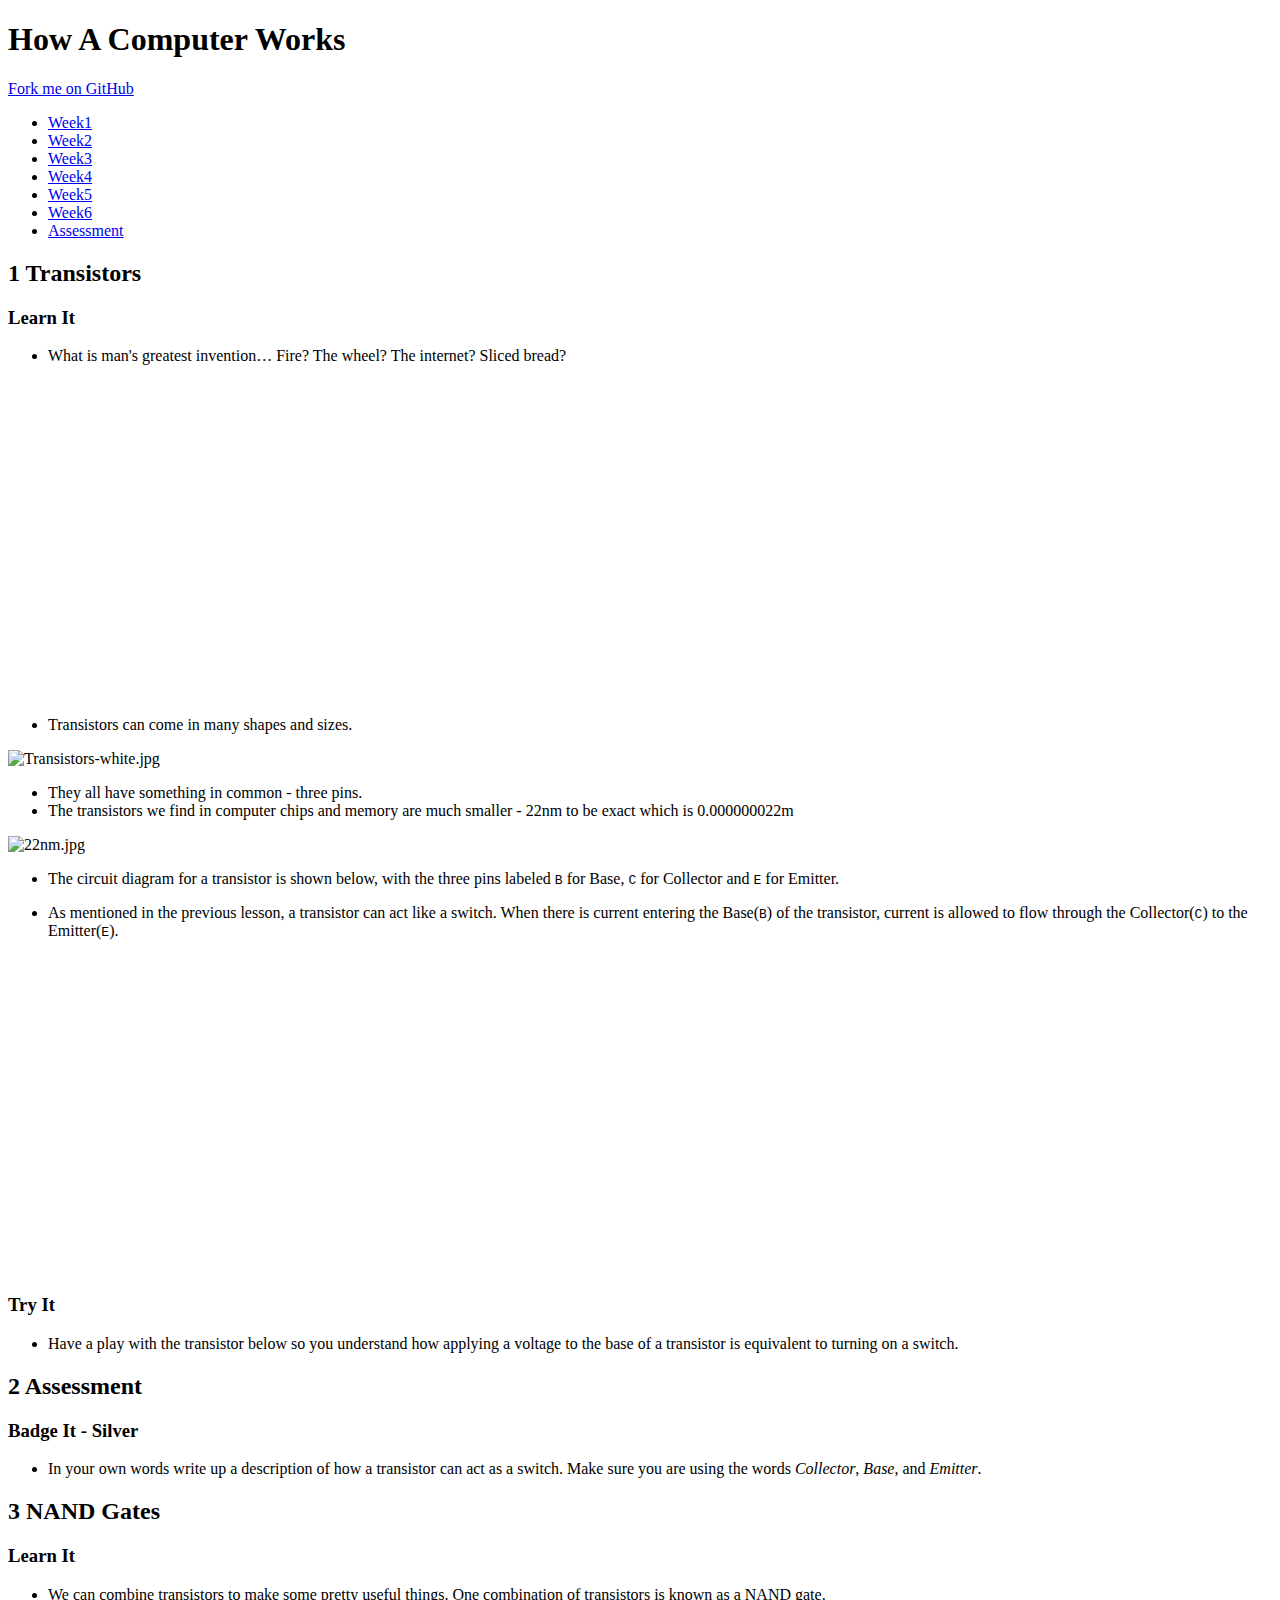
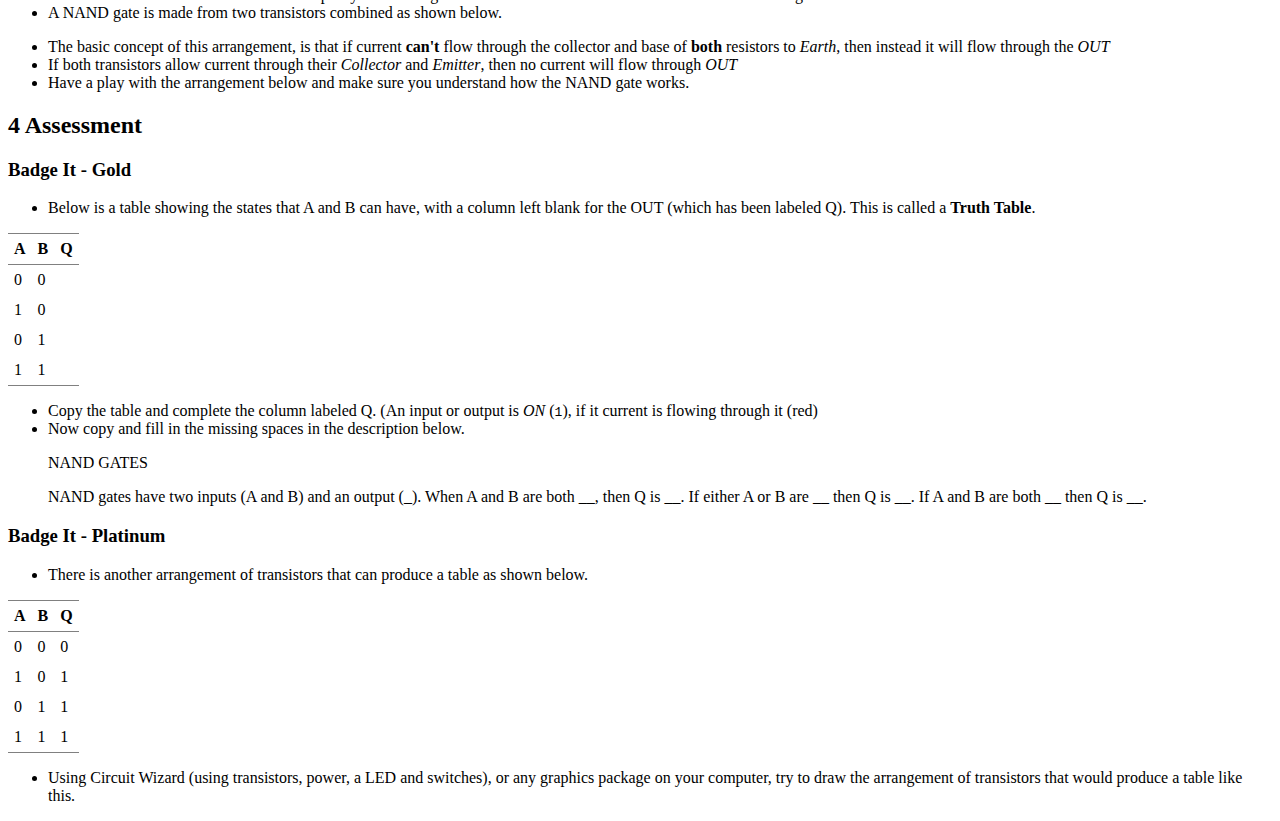
==== pages/2_Lesson.html @ 4646beb1 "update week 2" ====
<?xml version="1.0" encoding="utf-8"?>
<!DOCTYPE html PUBLIC "-//W3C//DTD XHTML 1.0 Strict//EN"
"http://www.w3.org/TR/xhtml1/DTD/xhtml1-strict.dtd">
<html xmlns="http://www.w3.org/1999/xhtml" lang="en" xml:lang="en">
<head>
<title>How A Computer Works</title>
<meta  http-equiv="Content-Type" content="text/html;charset=utf-8" />
<meta  name="generator" content="Org-mode" />
<link rel="stylesheet" type="text/css" href="css/styles.css"/>
<link href='http://fonts.googleapis.com/css?family=Ubuntu+Mono|Ubuntu' rel='stylesheet' type='text/css'>
<script src="http://ajax.googleapis.com/ajax/libs/jquery/1.9.1/jquery.min.js" type="text/javascript"></script>
<script src="js/navbar.js" type="text/javascript"></script>
<script type="text/javascript">
/*
@licstart  The following is the entire license notice for the
JavaScript code in this tag.

Copyright (C) 2012-2013 Free Software Foundation, Inc.

The JavaScript code in this tag is free software: you can
redistribute it and/or modify it under the terms of the GNU
General Public License (GNU GPL) as published by the Free Software
Foundation, either version 3 of the License, or (at your option)
any later version.  The code is distributed WITHOUT ANY WARRANTY;
without even the implied warranty of MERCHANTABILITY or FITNESS
FOR A PARTICULAR PURPOSE.  See the GNU GPL for more details.

As additional permission under GNU GPL version 3 section 7, you
may distribute non-source (e.g., minimized or compacted) forms of
that code without the copy of the GNU GPL normally required by
section 4, provided you include this license notice and a URL
through which recipients can access the Corresponding Source.


@licend  The above is the entire license notice
for the JavaScript code in this tag.
*/
<!--/*--><![CDATA[/*><!--*/
 function CodeHighlightOn(elem, id)
 {
   var target = document.getElementById(id);
   if(null != target) {
     elem.cacheClassElem = elem.className;
     elem.cacheClassTarget = target.className;
     target.className = "code-highlighted";
     elem.className   = "code-highlighted";
   }
 }
 function CodeHighlightOff(elem, id)
 {
   var target = document.getElementById(id);
   if(elem.cacheClassElem)
     elem.className = elem.cacheClassElem;
   if(elem.cacheClassTarget)
     target.className = elem.cacheClassTarget;
 }
/*]]>*///-->
</script>
</head>
<body>
<div id="content">
<h1 class="title">How A Computer Works</h1>
  <div class="github-fork-ribbon-wrapper left">
    <div class="github-fork-ribbon">
      <a href="https://github.com/MarcScott/8-CS-Computers">Fork me on GitHub</a>
    </div>
  </div>
<div id="stickyribbon">
    <ul>
      <li><a href="1_Lesson.html">Week1</a></li>
      <li><a href="2_Lesson.html">Week2</a></li>
      <li><a href="3_Lesson.html">Week3</a></li>
      <li><a href="4_Lesson.html">Week4</a></li>
      <li><a href="5_Lesson.html">Week5</a></li>
      <li><a href="6_Lesson.html">Week6</a></li>

      <li><a href="assessment.html">Assessment</a></li>

    </ul>
  </div>
<div id="outline-container-sec-1" class="outline-2 activity">
<h2 id="sec-1"><span class="section-number-2">1</span> Transistors</h2>
<div class="outline-text-2" id="text-1">
</div>
<div id="outline-container-sec-1-1" class="outline-3 learn">
<h3 id="sec-1-1">Learn It</h3>
<div class="outline-text-3" id="text-1-1">
<ul class="org-ul">
<li>What is man's greatest invention&#x2026; Fire? The wheel? The internet? Sliced bread?
</li>
</ul>
<iframe width="560" height="315" src="https://www.youtube.com/embed/OwS9aTE2Go4" frameborder="0" allowfullscreen></iframe>

<ul class="org-ul">
<li>Transistors can come in many shapes and sizes.
</li>
</ul>

<div class="figure">
<p><img src="https://upload.wikimedia.org/wikipedia/commons/0/0e/Transistors-white.jpg" alt="Transistors-white.jpg" />
</p>
</div>
<ul class="org-ul">
<li>They all have something in common - three pins.
</li>
<li>The transistors we find in computer chips and memory are much smaller - 22nm to be exact which is 0.000000022m
</li>
</ul>

<div class="figure">
<p><img src="img/22nm.jpg" alt="22nm.jpg" />
</p>
</div>
<ul class="org-ul">
<li>The circuit diagram for a transistor is shown below, with the three pins labeled <code>B</code> for Base, <code>C</code> for Collector and <code>E</code> for Emitter.
</li>
</ul>
<object data="js/transistor.html" width='200px' height='200px'></object>
<ul class="org-ul">
<li>As mentioned in the previous lesson, a transistor can act like a switch. When there is current entering the Base(<code>B</code>) of the transistor, current is allowed to flow through the Collector(<code>C</code>) to the Emitter(<code>E</code>).
</li>
</ul>
<iframe width="560" height="315" src="https://www.youtube.com/embed/IcrBqCFLHIY" frameborder="0" allowfullscreen></iframe>
</div>
</div>
<div id="outline-container-sec-1-2" class="outline-3 try">
<h3 id="sec-1-2">Try It</h3>
<div class="outline-text-3" id="text-1-2">
<ul class="org-ul">
<li>Have a play with the transistor below so you understand how applying a voltage to the base of a transistor is equivalent to turning on a switch.
</li>
</ul>
<object data="js/transistor2.html" width='200px' height='200px'></object>
</div>
</div>
</div>
<div id="outline-container-sec-2" class="outline-2 activity">
<h2 id="sec-2"><span class="section-number-2">2</span> Assessment</h2>
<div class="outline-text-2" id="text-2">
</div>
<div id="outline-container-sec-2-1" class="outline-3 badge">
<h3 id="sec-2-1">Badge It - Silver</h3>
<div class="outline-text-3" id="text-2-1">
<ul class="org-ul">
<li>In your own words write up a description of how a transistor can act as a switch. Make sure you are using the words <i>Collector</i>, <i>Base</i>, and <i>Emitter</i>.
</li>
</ul>
</div>
</div>
</div>

<div id="outline-container-sec-3" class="outline-2 activity">
<h2 id="sec-3"><span class="section-number-2">3</span> NAND Gates</h2>
<div class="outline-text-2" id="text-3">
</div>
<div id="outline-container-sec-3-1" class="outline-3 learn">
<h3 id="sec-3-1">Learn It</h3>
<div class="outline-text-3" id="text-3-1">
<ul class="org-ul">
<li>We can combine transistors to make some pretty useful things. One combination of transistors is known as a NAND gate.
</li>
<li>A NAND gate is made from two transistors combined as shown below.
</li>
</ul>
<object data="js/TranNANDstatic.html" width='300px' height='320px'></object>
<ul class="org-ul">
<li>The basic concept of this arrangement, is that if current <b>can't</b> flow through the collector and base of <b>both</b> resistors to <i>Earth</i>, then instead it will flow through the <i>OUT</i>
</li>
<li>If both transistors allow current through their <i>Collector</i> and <i>Emitter</i>, then no current will flow through <i>OUT</i>
</li>
<li>Have a play with the arrangement below and make sure you understand how the NAND gate works.
</li>
</ul>
<object data="js/TranNAND.html" width='300px' height='320px'></object>
</div>
</div>
</div>
<div id="outline-container-sec-4" class="outline-2 activity">
<h2 id="sec-4"><span class="section-number-2">4</span> Assessment</h2>
<div class="outline-text-2" id="text-4">
</div>
<div id="outline-container-sec-4-1" class="outline-3 badge">
<h3 id="sec-4-1">Badge It - Gold</h3>
<div class="outline-text-3" id="text-4-1">
<ul class="org-ul">
<li>Below is a table showing the states that A and B can have, with a column left blank for the OUT (which has been labeled Q). This is called a <b>Truth Table</b>.
</li>
</ul>
<table border="2" cellspacing="0" cellpadding="6" rules="groups" frame="hsides">


<colgroup>
<col  class="right" />

<col  class="right" />

<col  class="left" />
</colgroup>
<thead>
<tr>
<th scope="col" class="right">A</th>
<th scope="col" class="right">B</th>
<th scope="col" class="left">Q</th>
</tr>
</thead>
<tbody>
<tr>
<td class="right">0</td>
<td class="right">0</td>
<td class="left">&#xa0;</td>
</tr>

<tr>
<td class="right">1</td>
<td class="right">0</td>
<td class="left">&#xa0;</td>
</tr>

<tr>
<td class="right">0</td>
<td class="right">1</td>
<td class="left">&#xa0;</td>
</tr>

<tr>
<td class="right">1</td>
<td class="right">1</td>
<td class="left">&#xa0;</td>
</tr>
</tbody>
</table>
<ul class="org-ul">
<li>Copy the table and complete the column labeled Q. (An input or output is <i>ON</i> (<code>1</code>), if it current is flowing through it (red)
</li>
<li>Now copy and fill in the missing spaces in the description below.
</li>
</ul>
<blockquote>
<p>
<span class="underline">NAND GATES</span>
</p>

<p>
NAND gates have two inputs (A and B) and an output (<span class="underline">_</span>). When A and B are both <span class="underline">__</span>, then Q is <span class="underline">__</span>. If either A or B are <span class="underline">__</span> then Q is <span class="underline">__</span>. If A and B are both <span class="underline">__</span> then Q is <span class="underline">__</span>.
</p>
</blockquote>
</div>
</div>
<div id="outline-container-sec-4-2" class="outline-3 badge">
<h3 id="sec-4-2">Badge It - Platinum</h3>
<div class="outline-text-3" id="text-4-2">
<ul class="org-ul">
<li>There is another arrangement of transistors that can produce a table as shown below.
</li>
</ul>
<table border="2" cellspacing="0" cellpadding="6" rules="groups" frame="hsides">


<colgroup>
<col  class="right" />

<col  class="right" />

<col  class="right" />
</colgroup>
<thead>
<tr>
<th scope="col" class="right">A</th>
<th scope="col" class="right">B</th>
<th scope="col" class="right">Q</th>
</tr>
</thead>
<tbody>
<tr>
<td class="right">0</td>
<td class="right">0</td>
<td class="right">0</td>
</tr>

<tr>
<td class="right">1</td>
<td class="right">0</td>
<td class="right">1</td>
</tr>

<tr>
<td class="right">0</td>
<td class="right">1</td>
<td class="right">1</td>
</tr>

<tr>
<td class="right">1</td>
<td class="right">1</td>
<td class="right">1</td>
</tr>
</tbody>
</table>
<ul class="org-ul">
<li>Using Circuit Wizard (using transistors, power, a LED and switches), or any graphics package on your computer, try to draw the arrangement of transistors that would produce a table like this.
</li>
</ul>
</div>
</div>
</div>
</div>
<div id="postamble" class="status">
<p class="validation"></p>
</div>
</body>
</html>
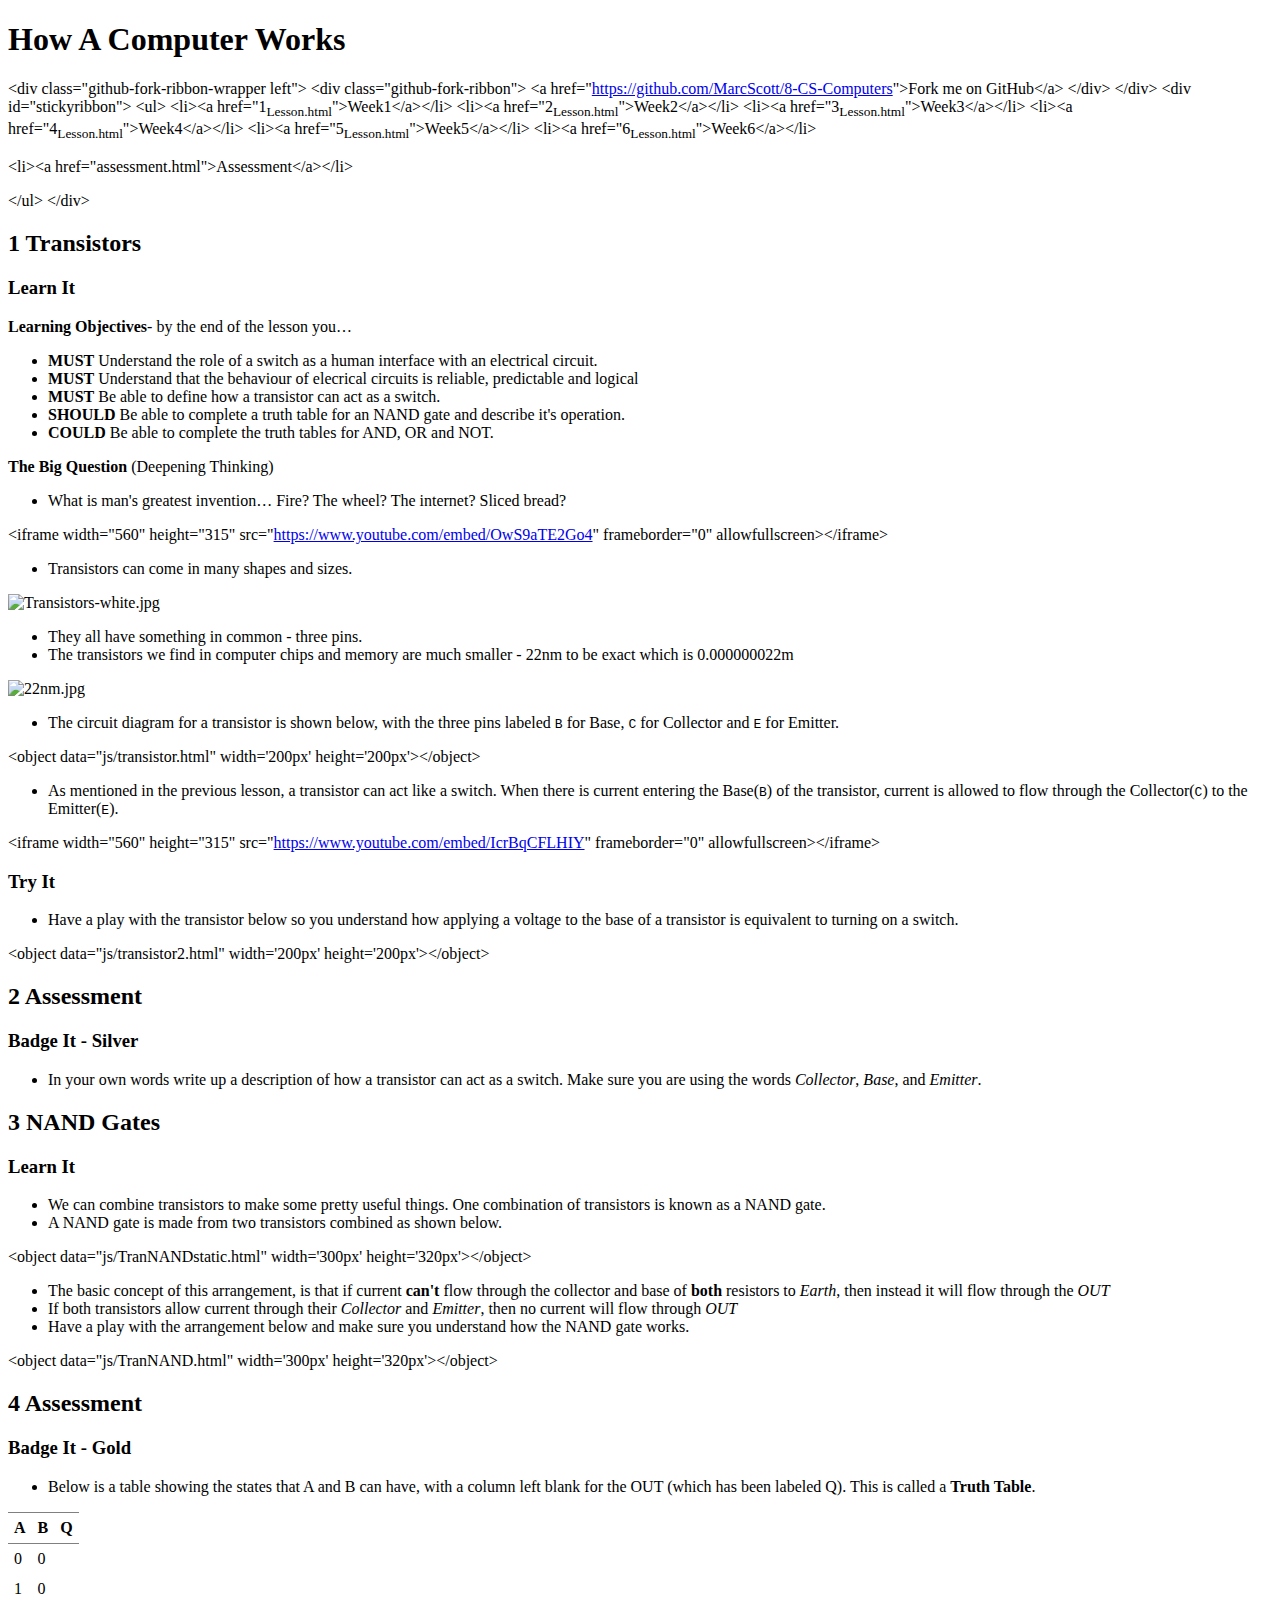
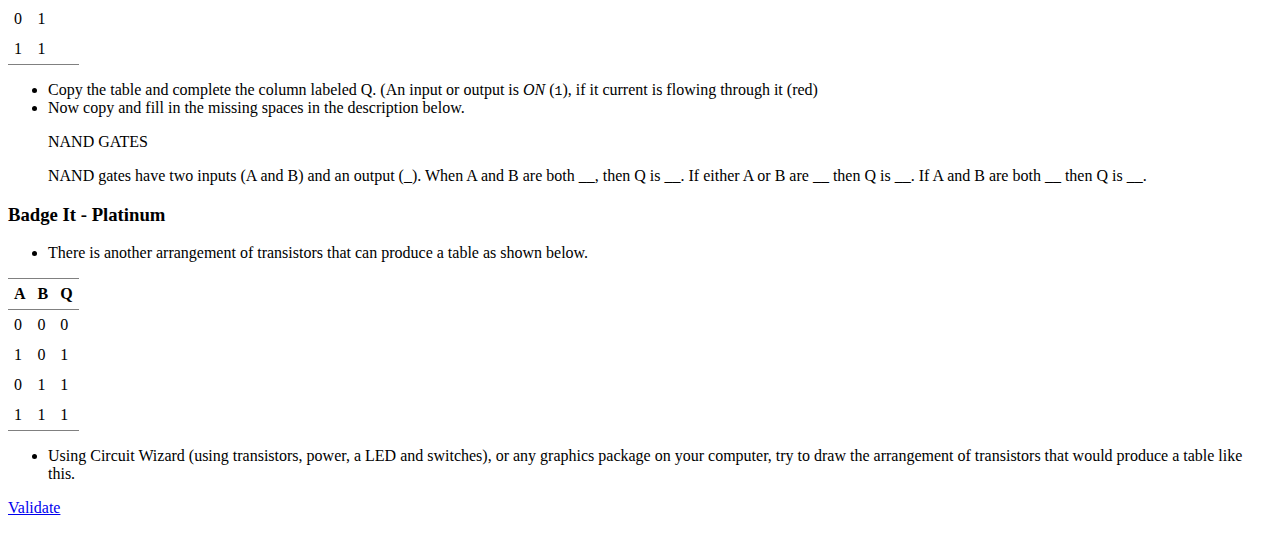
==== commit 4c3c16b1: "LO added for lesson 2 & 3" ====
--- a/pages/2_Lesson.html
+++ b/pages/2_Lesson.html
@@ -3,9 +3,10 @@
 "http://www.w3.org/TR/xhtml1/DTD/xhtml1-strict.dtd">
 <html xmlns="http://www.w3.org/1999/xhtml" lang="en" xml:lang="en">
 <head>
+<meta http-equiv="Content-Type" content="text/html;charset=utf-8" />
+<meta name="viewport" content="width=device-width, initial-scale=1" />
 <title>How A Computer Works</title>
-<meta  http-equiv="Content-Type" content="text/html;charset=utf-8" />
-<meta  name="generator" content="Org-mode" />
+<meta name="generator" content="Org mode" />
 <link rel="stylesheet" type="text/css" href="css/styles.css"/>
 <link href='http://fonts.googleapis.com/css?family=Ubuntu+Mono|Ubuntu' rel='stylesheet' type='text/css'>
 <script src="http://ajax.googleapis.com/ajax/libs/jquery/1.9.1/jquery.min.js" type="text/javascript"></script>
@@ -15,7 +16,7 @@
 @licstart  The following is the entire license notice for the
 JavaScript code in this tag.
 
-Copyright (C) 2012-2013 Free Software Foundation, Inc.
+Copyright (C) 2012-2018 Free Software Foundation, Inc.
 
 The JavaScript code in this tag is free software: you can
 redistribute it and/or modify it under the terms of the GNU
@@ -60,40 +61,66 @@
 <body>
 <div id="content">
 <h1 class="title">How A Computer Works</h1>
-  <div class="github-fork-ribbon-wrapper left">
-    <div class="github-fork-ribbon">
-      <a href="https://github.com/MarcScott/8-CS-Computers">Fork me on GitHub</a>
-    </div>
-  </div>
-<div id="stickyribbon">
-    <ul>
-      <li><a href="1_Lesson.html">Week1</a></li>
-      <li><a href="2_Lesson.html">Week2</a></li>
-      <li><a href="3_Lesson.html">Week3</a></li>
-      <li><a href="4_Lesson.html">Week4</a></li>
-      <li><a href="5_Lesson.html">Week5</a></li>
-      <li><a href="6_Lesson.html">Week6</a></li>
-
-      <li><a href="assessment.html">Assessment</a></li>
-
-    </ul>
-  </div>
-<div id="outline-container-sec-1" class="outline-2 activity">
-<h2 id="sec-1"><span class="section-number-2">1</span> Transistors</h2>
+<div class="HTML">
+<p>
+  &lt;div class="github-fork-ribbon-wrapper left"&gt;
+    &lt;div class="github-fork-ribbon"&gt;
+      &lt;a href="<a href="https://github.com/MarcScott/8-CS-Computers">https://github.com/MarcScott/8-CS-Computers</a>"&gt;Fork me on GitHub&lt;/a&gt;
+    &lt;/div&gt;
+  &lt;/div&gt;
+&lt;div id="stickyribbon"&gt;
+    &lt;ul&gt;
+      &lt;li&gt;&lt;a href="1<sub>Lesson.html</sub>"&gt;Week1&lt;/a&gt;&lt;/li&gt;
+      &lt;li&gt;&lt;a href="2<sub>Lesson.html</sub>"&gt;Week2&lt;/a&gt;&lt;/li&gt;
+      &lt;li&gt;&lt;a href="3<sub>Lesson.html</sub>"&gt;Week3&lt;/a&gt;&lt;/li&gt;
+      &lt;li&gt;&lt;a href="4<sub>Lesson.html</sub>"&gt;Week4&lt;/a&gt;&lt;/li&gt;
+      &lt;li&gt;&lt;a href="5<sub>Lesson.html</sub>"&gt;Week5&lt;/a&gt;&lt;/li&gt;
+      &lt;li&gt;&lt;a href="6<sub>Lesson.html</sub>"&gt;Week6&lt;/a&gt;&lt;/li&gt;
+</p>
+
+<p>
+&lt;li&gt;&lt;a href="assessment.html"&gt;Assessment&lt;/a&gt;&lt;/li&gt;
+</p>
+
+<p>
+  &lt;/ul&gt;
+&lt;/div&gt;
+</p>
+
+</div>
+<div id="outline-container-org986b370" class="outline-2 activity">
+<h2 id="org986b370"><span class="section-number-2">1</span> Transistors</h2>
 <div class="outline-text-2" id="text-1">
 </div>
-<div id="outline-container-sec-1-1" class="outline-3 learn">
-<h3 id="sec-1-1">Learn It</h3>
-<div class="outline-text-3" id="text-1-1">
-<ul class="org-ul">
-<li>What is man's greatest invention&#x2026; Fire? The wheel? The internet? Sliced bread?
-</li>
-</ul>
-<iframe width="560" height="315" src="https://www.youtube.com/embed/OwS9aTE2Go4" frameborder="0" allowfullscreen></iframe>
-
-<ul class="org-ul">
-<li>Transistors can come in many shapes and sizes.
-</li>
+<div id="outline-container-orge2205bd" class="outline-3 learn">
+<h3 id="orge2205bd">Learn It</h3>
+<div class="outline-text-3" id="text-orge2205bd">
+<p>
+<b>Learning Objectives</b>- by the end of the lesson you&#x2026;
+</p>
+<ul class="org-ul">
+<li><b>MUST</b> Understand the role of a switch as a human interface with an electrical circuit.</li>
+<li><b>MUST</b> Understand that the behaviour of elecrical circuits is reliable, predictable and logical</li>
+<li><b>MUST</b> Be able to define how a transistor can act as a switch.</li>
+<li><b>SHOULD</b> Be able to complete a truth table for an NAND gate and describe it's operation.</li>
+<li><b>COULD</b> Be able to complete the truth tables for AND, OR and NOT.</li>
+</ul>
+
+<p>
+<b>The Big Question</b> (Deepening Thinking)
+</p>
+<ul class="org-ul">
+<li>What is man's greatest invention&#x2026; Fire? The wheel? The internet? Sliced bread?</li>
+</ul>
+<div class="HTML">
+<p>
+&lt;iframe width="560" height="315" src="<a href="https://www.youtube.com/embed/OwS9aTE2Go4">https://www.youtube.com/embed/OwS9aTE2Go4</a>" frameborder="0" allowfullscreen&gt;&lt;/iframe&gt;
+</p>
+
+</div>
+
+<ul class="org-ul">
+<li>Transistors can come in many shapes and sizes.</li>
 </ul>
 
 <div class="figure">
@@ -101,10 +128,8 @@
 </p>
 </div>
 <ul class="org-ul">
-<li>They all have something in common - three pins.
-</li>
-<li>The transistors we find in computer chips and memory are much smaller - 22nm to be exact which is 0.000000022m
-</li>
+<li>They all have something in common - three pins.</li>
+<li>The transistors we find in computer chips and memory are much smaller - 22nm to be exact which is 0.000000022m</li>
 </ul>
 
 <div class="figure">
@@ -112,128 +137,141 @@
 </p>
 </div>
 <ul class="org-ul">
-<li>The circuit diagram for a transistor is shown below, with the three pins labeled <code>B</code> for Base, <code>C</code> for Collector and <code>E</code> for Emitter.
-</li>
-</ul>
-<object data="js/transistor.html" width='200px' height='200px'></object>
-<ul class="org-ul">
-<li>As mentioned in the previous lesson, a transistor can act like a switch. When there is current entering the Base(<code>B</code>) of the transistor, current is allowed to flow through the Collector(<code>C</code>) to the Emitter(<code>E</code>).
-</li>
-</ul>
-<iframe width="560" height="315" src="https://www.youtube.com/embed/IcrBqCFLHIY" frameborder="0" allowfullscreen></iframe>
-</div>
-</div>
-<div id="outline-container-sec-1-2" class="outline-3 try">
-<h3 id="sec-1-2">Try It</h3>
-<div class="outline-text-3" id="text-1-2">
-<ul class="org-ul">
-<li>Have a play with the transistor below so you understand how applying a voltage to the base of a transistor is equivalent to turning on a switch.
-</li>
-</ul>
-<object data="js/transistor2.html" width='200px' height='200px'></object>
-</div>
-</div>
-</div>
-<div id="outline-container-sec-2" class="outline-2 activity">
-<h2 id="sec-2"><span class="section-number-2">2</span> Assessment</h2>
+<li>The circuit diagram for a transistor is shown below, with the three pins labeled <code>B</code> for Base, <code>C</code> for Collector and <code>E</code> for Emitter.</li>
+</ul>
+<div class="HTML">
+<p>
+&lt;object data="js/transistor.html" width='200px' height='200px'&gt;&lt;/object&gt;
+</p>
+
+</div>
+<ul class="org-ul">
+<li>As mentioned in the previous lesson, a transistor can act like a switch. When there is current entering the Base(<code>B</code>) of the transistor, current is allowed to flow through the Collector(<code>C</code>) to the Emitter(<code>E</code>).</li>
+</ul>
+<div class="HTML">
+<p>
+&lt;iframe width="560" height="315" src="<a href="https://www.youtube.com/embed/IcrBqCFLHIY">https://www.youtube.com/embed/IcrBqCFLHIY</a>" frameborder="0" allowfullscreen&gt;&lt;/iframe&gt;
+</p>
+
+</div>
+</div>
+</div>
+<div id="outline-container-orgde1f185" class="outline-3 try">
+<h3 id="orgde1f185">Try It</h3>
+<div class="outline-text-3" id="text-orgde1f185">
+<ul class="org-ul">
+<li>Have a play with the transistor below so you understand how applying a voltage to the base of a transistor is equivalent to turning on a switch.</li>
+</ul>
+<div class="HTML">
+<p>
+&lt;object data="js/transistor2.html" width='200px' height='200px'&gt;&lt;/object&gt;
+</p>
+
+</div>
+</div>
+</div>
+</div>
+<div id="outline-container-org53c5d82" class="outline-2 activity">
+<h2 id="org53c5d82"><span class="section-number-2">2</span> Assessment</h2>
 <div class="outline-text-2" id="text-2">
 </div>
-<div id="outline-container-sec-2-1" class="outline-3 badge">
-<h3 id="sec-2-1">Badge It - Silver</h3>
-<div class="outline-text-3" id="text-2-1">
-<ul class="org-ul">
-<li>In your own words write up a description of how a transistor can act as a switch. Make sure you are using the words <i>Collector</i>, <i>Base</i>, and <i>Emitter</i>.
-</li>
-</ul>
-</div>
-</div>
-</div>
-
-<div id="outline-container-sec-3" class="outline-2 activity">
-<h2 id="sec-3"><span class="section-number-2">3</span> NAND Gates</h2>
+<div id="outline-container-org45c3f73" class="outline-3 badge">
+<h3 id="org45c3f73">Badge It - Silver</h3>
+<div class="outline-text-3" id="text-org45c3f73">
+<ul class="org-ul">
+<li>In your own words write up a description of how a transistor can act as a switch. Make sure you are using the words <i>Collector</i>, <i>Base</i>, and <i>Emitter</i>.</li>
+</ul>
+</div>
+</div>
+</div>
+
+<div id="outline-container-org36b268e" class="outline-2 activity">
+<h2 id="org36b268e"><span class="section-number-2">3</span> NAND Gates</h2>
 <div class="outline-text-2" id="text-3">
 </div>
-<div id="outline-container-sec-3-1" class="outline-3 learn">
-<h3 id="sec-3-1">Learn It</h3>
-<div class="outline-text-3" id="text-3-1">
-<ul class="org-ul">
-<li>We can combine transistors to make some pretty useful things. One combination of transistors is known as a NAND gate.
-</li>
-<li>A NAND gate is made from two transistors combined as shown below.
-</li>
-</ul>
-<object data="js/TranNANDstatic.html" width='300px' height='320px'></object>
-<ul class="org-ul">
-<li>The basic concept of this arrangement, is that if current <b>can't</b> flow through the collector and base of <b>both</b> resistors to <i>Earth</i>, then instead it will flow through the <i>OUT</i>
-</li>
-<li>If both transistors allow current through their <i>Collector</i> and <i>Emitter</i>, then no current will flow through <i>OUT</i>
-</li>
-<li>Have a play with the arrangement below and make sure you understand how the NAND gate works.
-</li>
-</ul>
-<object data="js/TranNAND.html" width='300px' height='320px'></object>
-</div>
-</div>
-</div>
-<div id="outline-container-sec-4" class="outline-2 activity">
-<h2 id="sec-4"><span class="section-number-2">4</span> Assessment</h2>
+<div id="outline-container-org85e9c62" class="outline-3 learn">
+<h3 id="org85e9c62">Learn It</h3>
+<div class="outline-text-3" id="text-org85e9c62">
+<ul class="org-ul">
+<li>We can combine transistors to make some pretty useful things. One combination of transistors is known as a NAND gate.</li>
+<li>A NAND gate is made from two transistors combined as shown below.</li>
+</ul>
+<div class="HTML">
+<p>
+&lt;object data="js/TranNANDstatic.html" width='300px' height='320px'&gt;&lt;/object&gt;
+</p>
+
+</div>
+<ul class="org-ul">
+<li>The basic concept of this arrangement, is that if current <b>can't</b> flow through the collector and base of <b>both</b> resistors to <i>Earth</i>, then instead it will flow through the <i>OUT</i></li>
+<li>If both transistors allow current through their <i>Collector</i> and <i>Emitter</i>, then no current will flow through <i>OUT</i></li>
+<li>Have a play with the arrangement below and make sure you understand how the NAND gate works.</li>
+</ul>
+<div class="HTML">
+<p>
+&lt;object data="js/TranNAND.html" width='300px' height='320px'&gt;&lt;/object&gt;
+</p>
+
+</div>
+</div>
+</div>
+</div>
+<div id="outline-container-orgf106baf" class="outline-2 activity">
+<h2 id="orgf106baf"><span class="section-number-2">4</span> Assessment</h2>
 <div class="outline-text-2" id="text-4">
 </div>
-<div id="outline-container-sec-4-1" class="outline-3 badge">
-<h3 id="sec-4-1">Badge It - Gold</h3>
-<div class="outline-text-3" id="text-4-1">
-<ul class="org-ul">
-<li>Below is a table showing the states that A and B can have, with a column left blank for the OUT (which has been labeled Q). This is called a <b>Truth Table</b>.
-</li>
+<div id="outline-container-orgf750245" class="outline-3 badge">
+<h3 id="orgf750245">Badge It - Gold</h3>
+<div class="outline-text-3" id="text-orgf750245">
+<ul class="org-ul">
+<li>Below is a table showing the states that A and B can have, with a column left blank for the OUT (which has been labeled Q). This is called a <b>Truth Table</b>.</li>
 </ul>
 <table border="2" cellspacing="0" cellpadding="6" rules="groups" frame="hsides">
 
 
 <colgroup>
-<col  class="right" />
-
-<col  class="right" />
-
-<col  class="left" />
+<col  class="org-right" />
+
+<col  class="org-right" />
+
+<col  class="org-left" />
 </colgroup>
 <thead>
 <tr>
-<th scope="col" class="right">A</th>
-<th scope="col" class="right">B</th>
-<th scope="col" class="left">Q</th>
+<th scope="col" class="org-right">A</th>
+<th scope="col" class="org-right">B</th>
+<th scope="col" class="org-left">Q</th>
 </tr>
 </thead>
 <tbody>
 <tr>
-<td class="right">0</td>
-<td class="right">0</td>
-<td class="left">&#xa0;</td>
-</tr>
-
-<tr>
-<td class="right">1</td>
-<td class="right">0</td>
-<td class="left">&#xa0;</td>
-</tr>
-
-<tr>
-<td class="right">0</td>
-<td class="right">1</td>
-<td class="left">&#xa0;</td>
-</tr>
-
-<tr>
-<td class="right">1</td>
-<td class="right">1</td>
-<td class="left">&#xa0;</td>
+<td class="org-right">0</td>
+<td class="org-right">0</td>
+<td class="org-left">&#xa0;</td>
+</tr>
+
+<tr>
+<td class="org-right">1</td>
+<td class="org-right">0</td>
+<td class="org-left">&#xa0;</td>
+</tr>
+
+<tr>
+<td class="org-right">0</td>
+<td class="org-right">1</td>
+<td class="org-left">&#xa0;</td>
+</tr>
+
+<tr>
+<td class="org-right">1</td>
+<td class="org-right">1</td>
+<td class="org-left">&#xa0;</td>
 </tr>
 </tbody>
 </table>
 <ul class="org-ul">
-<li>Copy the table and complete the column labeled Q. (An input or output is <i>ON</i> (<code>1</code>), if it current is flowing through it (red)
-</li>
-<li>Now copy and fill in the missing spaces in the description below.
-</li>
+<li>Copy the table and complete the column labeled Q. (An input or output is <i>ON</i> (<code>1</code>), if it current is flowing through it (red)</li>
+<li>Now copy and fill in the missing spaces in the description below.</li>
 </ul>
 <blockquote>
 <p>
@@ -246,66 +284,64 @@
 </blockquote>
 </div>
 </div>
-<div id="outline-container-sec-4-2" class="outline-3 badge">
-<h3 id="sec-4-2">Badge It - Platinum</h3>
-<div class="outline-text-3" id="text-4-2">
-<ul class="org-ul">
-<li>There is another arrangement of transistors that can produce a table as shown below.
-</li>
+<div id="outline-container-orgb91c266" class="outline-3 badge">
+<h3 id="orgb91c266">Badge It - Platinum</h3>
+<div class="outline-text-3" id="text-orgb91c266">
+<ul class="org-ul">
+<li>There is another arrangement of transistors that can produce a table as shown below.</li>
 </ul>
 <table border="2" cellspacing="0" cellpadding="6" rules="groups" frame="hsides">
 
 
 <colgroup>
-<col  class="right" />
-
-<col  class="right" />
-
-<col  class="right" />
+<col  class="org-right" />
+
+<col  class="org-right" />
+
+<col  class="org-right" />
 </colgroup>
 <thead>
 <tr>
-<th scope="col" class="right">A</th>
-<th scope="col" class="right">B</th>
-<th scope="col" class="right">Q</th>
+<th scope="col" class="org-right">A</th>
+<th scope="col" class="org-right">B</th>
+<th scope="col" class="org-right">Q</th>
 </tr>
 </thead>
 <tbody>
 <tr>
-<td class="right">0</td>
-<td class="right">0</td>
-<td class="right">0</td>
-</tr>
-
-<tr>
-<td class="right">1</td>
-<td class="right">0</td>
-<td class="right">1</td>
-</tr>
-
-<tr>
-<td class="right">0</td>
-<td class="right">1</td>
-<td class="right">1</td>
-</tr>
-
-<tr>
-<td class="right">1</td>
-<td class="right">1</td>
-<td class="right">1</td>
+<td class="org-right">0</td>
+<td class="org-right">0</td>
+<td class="org-right">0</td>
+</tr>
+
+<tr>
+<td class="org-right">1</td>
+<td class="org-right">0</td>
+<td class="org-right">1</td>
+</tr>
+
+<tr>
+<td class="org-right">0</td>
+<td class="org-right">1</td>
+<td class="org-right">1</td>
+</tr>
+
+<tr>
+<td class="org-right">1</td>
+<td class="org-right">1</td>
+<td class="org-right">1</td>
 </tr>
 </tbody>
 </table>
 <ul class="org-ul">
-<li>Using Circuit Wizard (using transistors, power, a LED and switches), or any graphics package on your computer, try to draw the arrangement of transistors that would produce a table like this.
-</li>
+<li>Using Circuit Wizard (using transistors, power, a LED and switches), or any graphics package on your computer, try to draw the arrangement of transistors that would produce a table like this.</li>
 </ul>
 </div>
 </div>
 </div>
 </div>
 <div id="postamble" class="status">
-<p class="validation"></p>
+<p class="validation"><a href="http://validator.w3.org/check?uri=referer">Validate</a></p>
 </div>
 </body>
 </html>
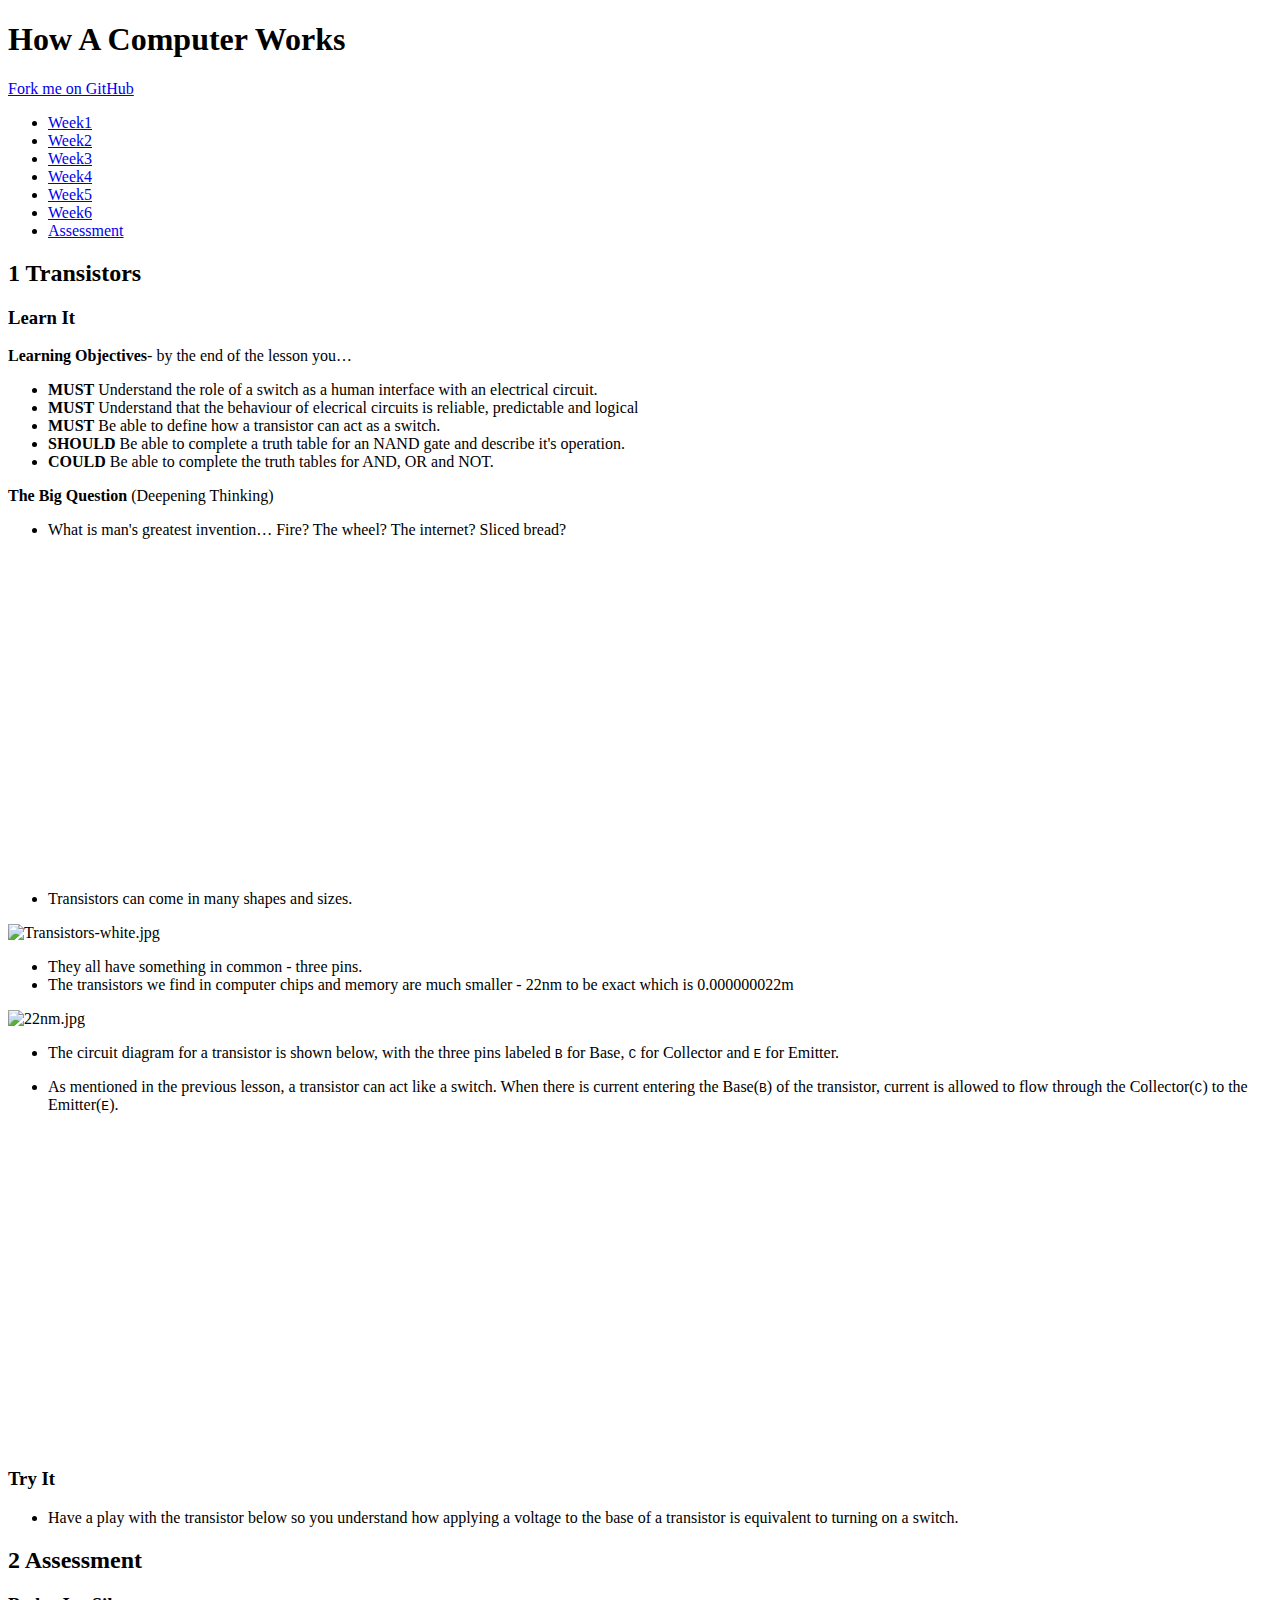
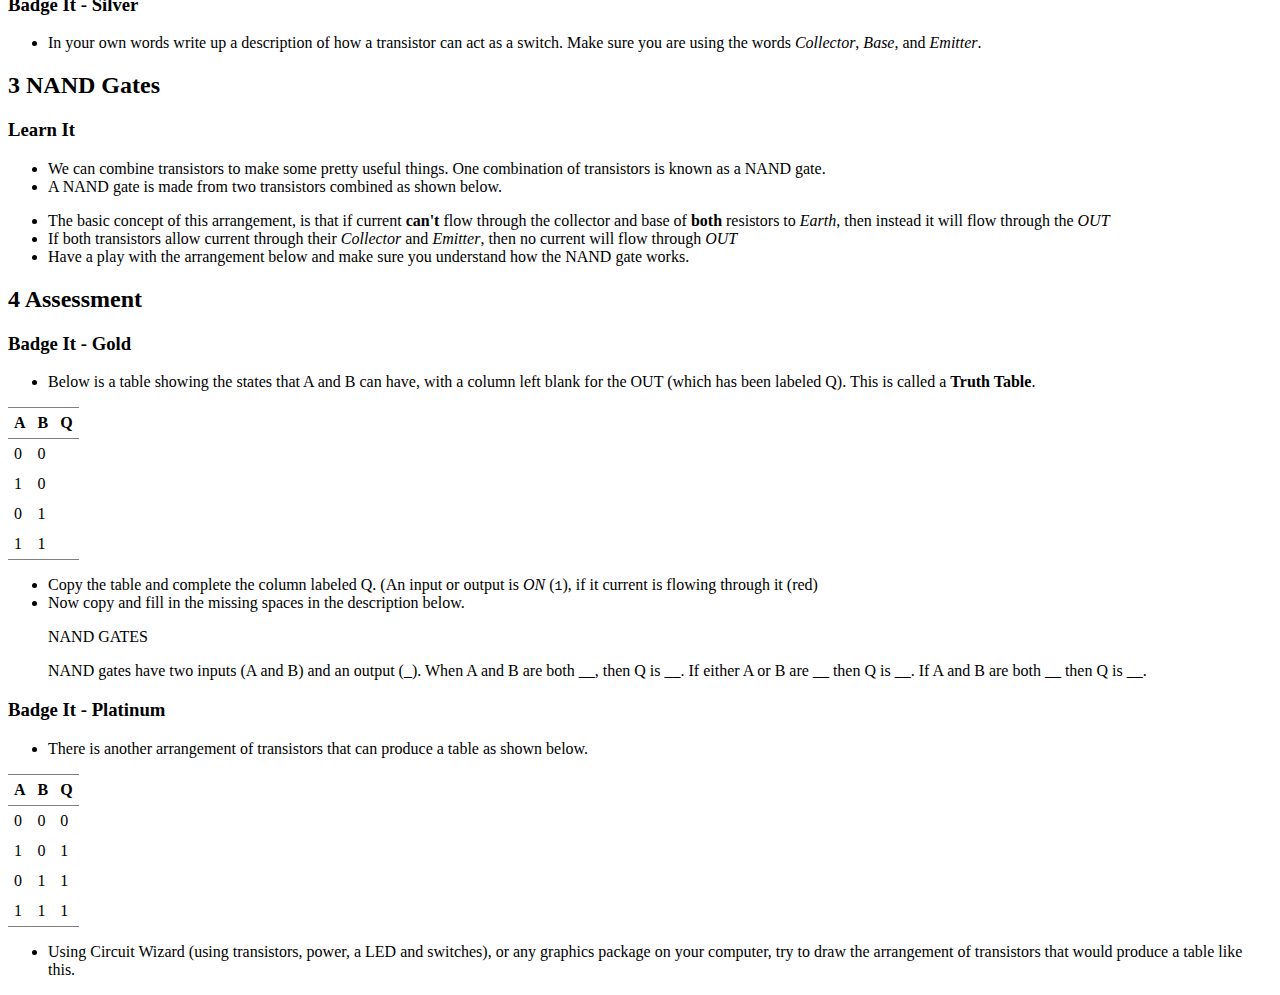
==== commit 750dcba7: "Revert "Updated Objectives to match wording"" ====
--- a/pages/2_Lesson.html
+++ b/pages/2_Lesson.html
@@ -3,10 +3,9 @@
 "http://www.w3.org/TR/xhtml1/DTD/xhtml1-strict.dtd">
 <html xmlns="http://www.w3.org/1999/xhtml" lang="en" xml:lang="en">
 <head>
-<meta http-equiv="Content-Type" content="text/html;charset=utf-8" />
-<meta name="viewport" content="width=device-width, initial-scale=1" />
 <title>How A Computer Works</title>
-<meta name="generator" content="Org mode" />
+<meta  http-equiv="Content-Type" content="text/html;charset=utf-8" />
+<meta  name="generator" content="Org-mode" />
 <link rel="stylesheet" type="text/css" href="css/styles.css"/>
 <link href='http://fonts.googleapis.com/css?family=Ubuntu+Mono|Ubuntu' rel='stylesheet' type='text/css'>
 <script src="http://ajax.googleapis.com/ajax/libs/jquery/1.9.1/jquery.min.js" type="text/javascript"></script>
@@ -16,7 +15,7 @@
 @licstart  The following is the entire license notice for the
 JavaScript code in this tag.
 
-Copyright (C) 2012-2018 Free Software Foundation, Inc.
+Copyright (C) 2012-2013 Free Software Foundation, Inc.
 
 The JavaScript code in this tag is free software: you can
 redistribute it and/or modify it under the terms of the GNU
@@ -61,66 +60,60 @@
 <body>
 <div id="content">
 <h1 class="title">How A Computer Works</h1>
-<div class="HTML">
-<p>
-  &lt;div class="github-fork-ribbon-wrapper left"&gt;
-    &lt;div class="github-fork-ribbon"&gt;
-      &lt;a href="<a href="https://github.com/MarcScott/8-CS-Computers">https://github.com/MarcScott/8-CS-Computers</a>"&gt;Fork me on GitHub&lt;/a&gt;
-    &lt;/div&gt;
-  &lt;/div&gt;
-&lt;div id="stickyribbon"&gt;
-    &lt;ul&gt;
-      &lt;li&gt;&lt;a href="1<sub>Lesson.html</sub>"&gt;Week1&lt;/a&gt;&lt;/li&gt;
-      &lt;li&gt;&lt;a href="2<sub>Lesson.html</sub>"&gt;Week2&lt;/a&gt;&lt;/li&gt;
-      &lt;li&gt;&lt;a href="3<sub>Lesson.html</sub>"&gt;Week3&lt;/a&gt;&lt;/li&gt;
-      &lt;li&gt;&lt;a href="4<sub>Lesson.html</sub>"&gt;Week4&lt;/a&gt;&lt;/li&gt;
-      &lt;li&gt;&lt;a href="5<sub>Lesson.html</sub>"&gt;Week5&lt;/a&gt;&lt;/li&gt;
-      &lt;li&gt;&lt;a href="6<sub>Lesson.html</sub>"&gt;Week6&lt;/a&gt;&lt;/li&gt;
-</p>
-
-<p>
-&lt;li&gt;&lt;a href="assessment.html"&gt;Assessment&lt;/a&gt;&lt;/li&gt;
-</p>
-
-<p>
-  &lt;/ul&gt;
-&lt;/div&gt;
-</p>
-
-</div>
-<div id="outline-container-org986b370" class="outline-2 activity">
-<h2 id="org986b370"><span class="section-number-2">1</span> Transistors</h2>
+  <div class="github-fork-ribbon-wrapper left">
+    <div class="github-fork-ribbon">
+      <a href="https://github.com/MarcScott/8-CS-Computers">Fork me on GitHub</a>
+    </div>
+  </div>
+<div id="stickyribbon">
+    <ul>
+      <li><a href="1_Lesson.html">Week1</a></li>
+      <li><a href="2_Lesson.html">Week2</a></li>
+      <li><a href="3_Lesson.html">Week3</a></li>
+      <li><a href="4_Lesson.html">Week4</a></li>
+      <li><a href="5_Lesson.html">Week5</a></li>
+      <li><a href="6_Lesson.html">Week6</a></li>
+
+      <li><a href="assessment.html">Assessment</a></li>
+
+    </ul>
+  </div>
+<div id="outline-container-sec-1" class="outline-2 activity">
+<h2 id="sec-1"><span class="section-number-2">1</span> Transistors</h2>
 <div class="outline-text-2" id="text-1">
 </div>
-<div id="outline-container-orge2205bd" class="outline-3 learn">
-<h3 id="orge2205bd">Learn It</h3>
-<div class="outline-text-3" id="text-orge2205bd">
+<div id="outline-container-sec-1-1" class="outline-3 learn">
+<h3 id="sec-1-1">Learn It</h3>
+<div class="outline-text-3" id="text-1-1">
+
 <p>
 <b>Learning Objectives</b>- by the end of the lesson you&#x2026;
 </p>
 <ul class="org-ul">
-<li><b>MUST</b> Understand the role of a switch as a human interface with an electrical circuit.</li>
-<li><b>MUST</b> Understand that the behaviour of elecrical circuits is reliable, predictable and logical</li>
-<li><b>MUST</b> Be able to define how a transistor can act as a switch.</li>
-<li><b>SHOULD</b> Be able to complete a truth table for an NAND gate and describe it's operation.</li>
-<li><b>COULD</b> Be able to complete the truth tables for AND, OR and NOT.</li>
+<li><b>MUST</b> Understand the role of a switch as a human interface with an electrical circuit.
+</li>
+<li><b>MUST</b> Understand that the behaviour of elecrical circuits is reliable, predictable and logical
+</li>
+<li><b>MUST</b> Be able to define how a transistor can act as a switch.
+</li>
+<li><b>SHOULD</b> Be able to complete a truth table for an NAND gate and describe it's operation.
+</li>
+<li><b>COULD</b> Be able to complete the truth tables for AND, OR and NOT.
+</li>
 </ul>
 
 <p>
 <b>The Big Question</b> (Deepening Thinking)
 </p>
 <ul class="org-ul">
-<li>What is man's greatest invention&#x2026; Fire? The wheel? The internet? Sliced bread?</li>
-</ul>
-<div class="HTML">
-<p>
-&lt;iframe width="560" height="315" src="<a href="https://www.youtube.com/embed/OwS9aTE2Go4">https://www.youtube.com/embed/OwS9aTE2Go4</a>" frameborder="0" allowfullscreen&gt;&lt;/iframe&gt;
-</p>
-
-</div>
-
-<ul class="org-ul">
-<li>Transistors can come in many shapes and sizes.</li>
+<li>What is man's greatest invention&#x2026; Fire? The wheel? The internet? Sliced bread?
+</li>
+</ul>
+<iframe width="560" height="315" src="https://www.youtube.com/embed/OwS9aTE2Go4" frameborder="0" allowfullscreen></iframe>
+
+<ul class="org-ul">
+<li>Transistors can come in many shapes and sizes.
+</li>
 </ul>
 
 <div class="figure">
@@ -128,8 +121,10 @@
 </p>
 </div>
 <ul class="org-ul">
-<li>They all have something in common - three pins.</li>
-<li>The transistors we find in computer chips and memory are much smaller - 22nm to be exact which is 0.000000022m</li>
+<li>They all have something in common - three pins.
+</li>
+<li>The transistors we find in computer chips and memory are much smaller - 22nm to be exact which is 0.000000022m
+</li>
 </ul>
 
 <div class="figure">
@@ -137,141 +132,128 @@
 </p>
 </div>
 <ul class="org-ul">
-<li>The circuit diagram for a transistor is shown below, with the three pins labeled <code>B</code> for Base, <code>C</code> for Collector and <code>E</code> for Emitter.</li>
-</ul>
-<div class="HTML">
-<p>
-&lt;object data="js/transistor.html" width='200px' height='200px'&gt;&lt;/object&gt;
-</p>
-
-</div>
-<ul class="org-ul">
-<li>As mentioned in the previous lesson, a transistor can act like a switch. When there is current entering the Base(<code>B</code>) of the transistor, current is allowed to flow through the Collector(<code>C</code>) to the Emitter(<code>E</code>).</li>
-</ul>
-<div class="HTML">
-<p>
-&lt;iframe width="560" height="315" src="<a href="https://www.youtube.com/embed/IcrBqCFLHIY">https://www.youtube.com/embed/IcrBqCFLHIY</a>" frameborder="0" allowfullscreen&gt;&lt;/iframe&gt;
-</p>
-
-</div>
-</div>
-</div>
-<div id="outline-container-orgde1f185" class="outline-3 try">
-<h3 id="orgde1f185">Try It</h3>
-<div class="outline-text-3" id="text-orgde1f185">
-<ul class="org-ul">
-<li>Have a play with the transistor below so you understand how applying a voltage to the base of a transistor is equivalent to turning on a switch.</li>
-</ul>
-<div class="HTML">
-<p>
-&lt;object data="js/transistor2.html" width='200px' height='200px'&gt;&lt;/object&gt;
-</p>
-
-</div>
-</div>
-</div>
-</div>
-<div id="outline-container-org53c5d82" class="outline-2 activity">
-<h2 id="org53c5d82"><span class="section-number-2">2</span> Assessment</h2>
+<li>The circuit diagram for a transistor is shown below, with the three pins labeled <code>B</code> for Base, <code>C</code> for Collector and <code>E</code> for Emitter.
+</li>
+</ul>
+<object data="js/transistor.html" width='200px' height='200px'></object>
+<ul class="org-ul">
+<li>As mentioned in the previous lesson, a transistor can act like a switch. When there is current entering the Base(<code>B</code>) of the transistor, current is allowed to flow through the Collector(<code>C</code>) to the Emitter(<code>E</code>).
+</li>
+</ul>
+<iframe width="560" height="315" src="https://www.youtube.com/embed/IcrBqCFLHIY" frameborder="0" allowfullscreen></iframe>
+</div>
+</div>
+<div id="outline-container-sec-1-2" class="outline-3 try">
+<h3 id="sec-1-2">Try It</h3>
+<div class="outline-text-3" id="text-1-2">
+<ul class="org-ul">
+<li>Have a play with the transistor below so you understand how applying a voltage to the base of a transistor is equivalent to turning on a switch.
+</li>
+</ul>
+<object data="js/transistor2.html" width='200px' height='200px'></object>
+</div>
+</div>
+</div>
+<div id="outline-container-sec-2" class="outline-2 activity">
+<h2 id="sec-2"><span class="section-number-2">2</span> Assessment</h2>
 <div class="outline-text-2" id="text-2">
 </div>
-<div id="outline-container-org45c3f73" class="outline-3 badge">
-<h3 id="org45c3f73">Badge It - Silver</h3>
-<div class="outline-text-3" id="text-org45c3f73">
-<ul class="org-ul">
-<li>In your own words write up a description of how a transistor can act as a switch. Make sure you are using the words <i>Collector</i>, <i>Base</i>, and <i>Emitter</i>.</li>
-</ul>
-</div>
-</div>
-</div>
-
-<div id="outline-container-org36b268e" class="outline-2 activity">
-<h2 id="org36b268e"><span class="section-number-2">3</span> NAND Gates</h2>
+<div id="outline-container-sec-2-1" class="outline-3 badge">
+<h3 id="sec-2-1">Badge It - Silver</h3>
+<div class="outline-text-3" id="text-2-1">
+<ul class="org-ul">
+<li>In your own words write up a description of how a transistor can act as a switch. Make sure you are using the words <i>Collector</i>, <i>Base</i>, and <i>Emitter</i>.
+</li>
+</ul>
+</div>
+</div>
+</div>
+
+<div id="outline-container-sec-3" class="outline-2 activity">
+<h2 id="sec-3"><span class="section-number-2">3</span> NAND Gates</h2>
 <div class="outline-text-2" id="text-3">
 </div>
-<div id="outline-container-org85e9c62" class="outline-3 learn">
-<h3 id="org85e9c62">Learn It</h3>
-<div class="outline-text-3" id="text-org85e9c62">
-<ul class="org-ul">
-<li>We can combine transistors to make some pretty useful things. One combination of transistors is known as a NAND gate.</li>
-<li>A NAND gate is made from two transistors combined as shown below.</li>
-</ul>
-<div class="HTML">
-<p>
-&lt;object data="js/TranNANDstatic.html" width='300px' height='320px'&gt;&lt;/object&gt;
-</p>
-
-</div>
-<ul class="org-ul">
-<li>The basic concept of this arrangement, is that if current <b>can't</b> flow through the collector and base of <b>both</b> resistors to <i>Earth</i>, then instead it will flow through the <i>OUT</i></li>
-<li>If both transistors allow current through their <i>Collector</i> and <i>Emitter</i>, then no current will flow through <i>OUT</i></li>
-<li>Have a play with the arrangement below and make sure you understand how the NAND gate works.</li>
-</ul>
-<div class="HTML">
-<p>
-&lt;object data="js/TranNAND.html" width='300px' height='320px'&gt;&lt;/object&gt;
-</p>
-
-</div>
-</div>
-</div>
-</div>
-<div id="outline-container-orgf106baf" class="outline-2 activity">
-<h2 id="orgf106baf"><span class="section-number-2">4</span> Assessment</h2>
+<div id="outline-container-sec-3-1" class="outline-3 learn">
+<h3 id="sec-3-1">Learn It</h3>
+<div class="outline-text-3" id="text-3-1">
+<ul class="org-ul">
+<li>We can combine transistors to make some pretty useful things. One combination of transistors is known as a NAND gate.
+</li>
+<li>A NAND gate is made from two transistors combined as shown below.
+</li>
+</ul>
+<object data="js/TranNANDstatic.html" width='300px' height='320px'></object>
+<ul class="org-ul">
+<li>The basic concept of this arrangement, is that if current <b>can't</b> flow through the collector and base of <b>both</b> resistors to <i>Earth</i>, then instead it will flow through the <i>OUT</i>
+</li>
+<li>If both transistors allow current through their <i>Collector</i> and <i>Emitter</i>, then no current will flow through <i>OUT</i>
+</li>
+<li>Have a play with the arrangement below and make sure you understand how the NAND gate works.
+</li>
+</ul>
+<object data="js/TranNAND.html" width='300px' height='320px'></object>
+</div>
+</div>
+</div>
+<div id="outline-container-sec-4" class="outline-2 activity">
+<h2 id="sec-4"><span class="section-number-2">4</span> Assessment</h2>
 <div class="outline-text-2" id="text-4">
 </div>
-<div id="outline-container-orgf750245" class="outline-3 badge">
-<h3 id="orgf750245">Badge It - Gold</h3>
-<div class="outline-text-3" id="text-orgf750245">
-<ul class="org-ul">
-<li>Below is a table showing the states that A and B can have, with a column left blank for the OUT (which has been labeled Q). This is called a <b>Truth Table</b>.</li>
+<div id="outline-container-sec-4-1" class="outline-3 badge">
+<h3 id="sec-4-1">Badge It - Gold</h3>
+<div class="outline-text-3" id="text-4-1">
+<ul class="org-ul">
+<li>Below is a table showing the states that A and B can have, with a column left blank for the OUT (which has been labeled Q). This is called a <b>Truth Table</b>.
+</li>
 </ul>
 <table border="2" cellspacing="0" cellpadding="6" rules="groups" frame="hsides">
 
 
 <colgroup>
-<col  class="org-right" />
-
-<col  class="org-right" />
-
-<col  class="org-left" />
+<col  class="right" />
+
+<col  class="right" />
+
+<col  class="left" />
 </colgroup>
 <thead>
 <tr>
-<th scope="col" class="org-right">A</th>
-<th scope="col" class="org-right">B</th>
-<th scope="col" class="org-left">Q</th>
+<th scope="col" class="right">A</th>
+<th scope="col" class="right">B</th>
+<th scope="col" class="left">Q</th>
 </tr>
 </thead>
 <tbody>
 <tr>
-<td class="org-right">0</td>
-<td class="org-right">0</td>
-<td class="org-left">&#xa0;</td>
-</tr>
-
-<tr>
-<td class="org-right">1</td>
-<td class="org-right">0</td>
-<td class="org-left">&#xa0;</td>
-</tr>
-
-<tr>
-<td class="org-right">0</td>
-<td class="org-right">1</td>
-<td class="org-left">&#xa0;</td>
-</tr>
-
-<tr>
-<td class="org-right">1</td>
-<td class="org-right">1</td>
-<td class="org-left">&#xa0;</td>
+<td class="right">0</td>
+<td class="right">0</td>
+<td class="left">&#xa0;</td>
+</tr>
+
+<tr>
+<td class="right">1</td>
+<td class="right">0</td>
+<td class="left">&#xa0;</td>
+</tr>
+
+<tr>
+<td class="right">0</td>
+<td class="right">1</td>
+<td class="left">&#xa0;</td>
+</tr>
+
+<tr>
+<td class="right">1</td>
+<td class="right">1</td>
+<td class="left">&#xa0;</td>
 </tr>
 </tbody>
 </table>
 <ul class="org-ul">
-<li>Copy the table and complete the column labeled Q. (An input or output is <i>ON</i> (<code>1</code>), if it current is flowing through it (red)</li>
-<li>Now copy and fill in the missing spaces in the description below.</li>
+<li>Copy the table and complete the column labeled Q. (An input or output is <i>ON</i> (<code>1</code>), if it current is flowing through it (red)
+</li>
+<li>Now copy and fill in the missing spaces in the description below.
+</li>
 </ul>
 <blockquote>
 <p>
@@ -284,64 +266,66 @@
 </blockquote>
 </div>
 </div>
-<div id="outline-container-orgb91c266" class="outline-3 badge">
-<h3 id="orgb91c266">Badge It - Platinum</h3>
-<div class="outline-text-3" id="text-orgb91c266">
-<ul class="org-ul">
-<li>There is another arrangement of transistors that can produce a table as shown below.</li>
+<div id="outline-container-sec-4-2" class="outline-3 badge">
+<h3 id="sec-4-2">Badge It - Platinum</h3>
+<div class="outline-text-3" id="text-4-2">
+<ul class="org-ul">
+<li>There is another arrangement of transistors that can produce a table as shown below.
+</li>
 </ul>
 <table border="2" cellspacing="0" cellpadding="6" rules="groups" frame="hsides">
 
 
 <colgroup>
-<col  class="org-right" />
-
-<col  class="org-right" />
-
-<col  class="org-right" />
+<col  class="right" />
+
+<col  class="right" />
+
+<col  class="right" />
 </colgroup>
 <thead>
 <tr>
-<th scope="col" class="org-right">A</th>
-<th scope="col" class="org-right">B</th>
-<th scope="col" class="org-right">Q</th>
+<th scope="col" class="right">A</th>
+<th scope="col" class="right">B</th>
+<th scope="col" class="right">Q</th>
 </tr>
 </thead>
 <tbody>
 <tr>
-<td class="org-right">0</td>
-<td class="org-right">0</td>
-<td class="org-right">0</td>
-</tr>
-
-<tr>
-<td class="org-right">1</td>
-<td class="org-right">0</td>
-<td class="org-right">1</td>
-</tr>
-
-<tr>
-<td class="org-right">0</td>
-<td class="org-right">1</td>
-<td class="org-right">1</td>
-</tr>
-
-<tr>
-<td class="org-right">1</td>
-<td class="org-right">1</td>
-<td class="org-right">1</td>
+<td class="right">0</td>
+<td class="right">0</td>
+<td class="right">0</td>
+</tr>
+
+<tr>
+<td class="right">1</td>
+<td class="right">0</td>
+<td class="right">1</td>
+</tr>
+
+<tr>
+<td class="right">0</td>
+<td class="right">1</td>
+<td class="right">1</td>
+</tr>
+
+<tr>
+<td class="right">1</td>
+<td class="right">1</td>
+<td class="right">1</td>
 </tr>
 </tbody>
 </table>
 <ul class="org-ul">
-<li>Using Circuit Wizard (using transistors, power, a LED and switches), or any graphics package on your computer, try to draw the arrangement of transistors that would produce a table like this.</li>
+<li>Using Circuit Wizard (using transistors, power, a LED and switches), or any graphics package on your computer, try to draw the arrangement of transistors that would produce a table like this.
+</li>
 </ul>
 </div>
 </div>
 </div>
 </div>
 <div id="postamble" class="status">
-<p class="validation"><a href="http://validator.w3.org/check?uri=referer">Validate</a></p>
+<p class="validation"></p>
 </div>
 </body>
 </html>
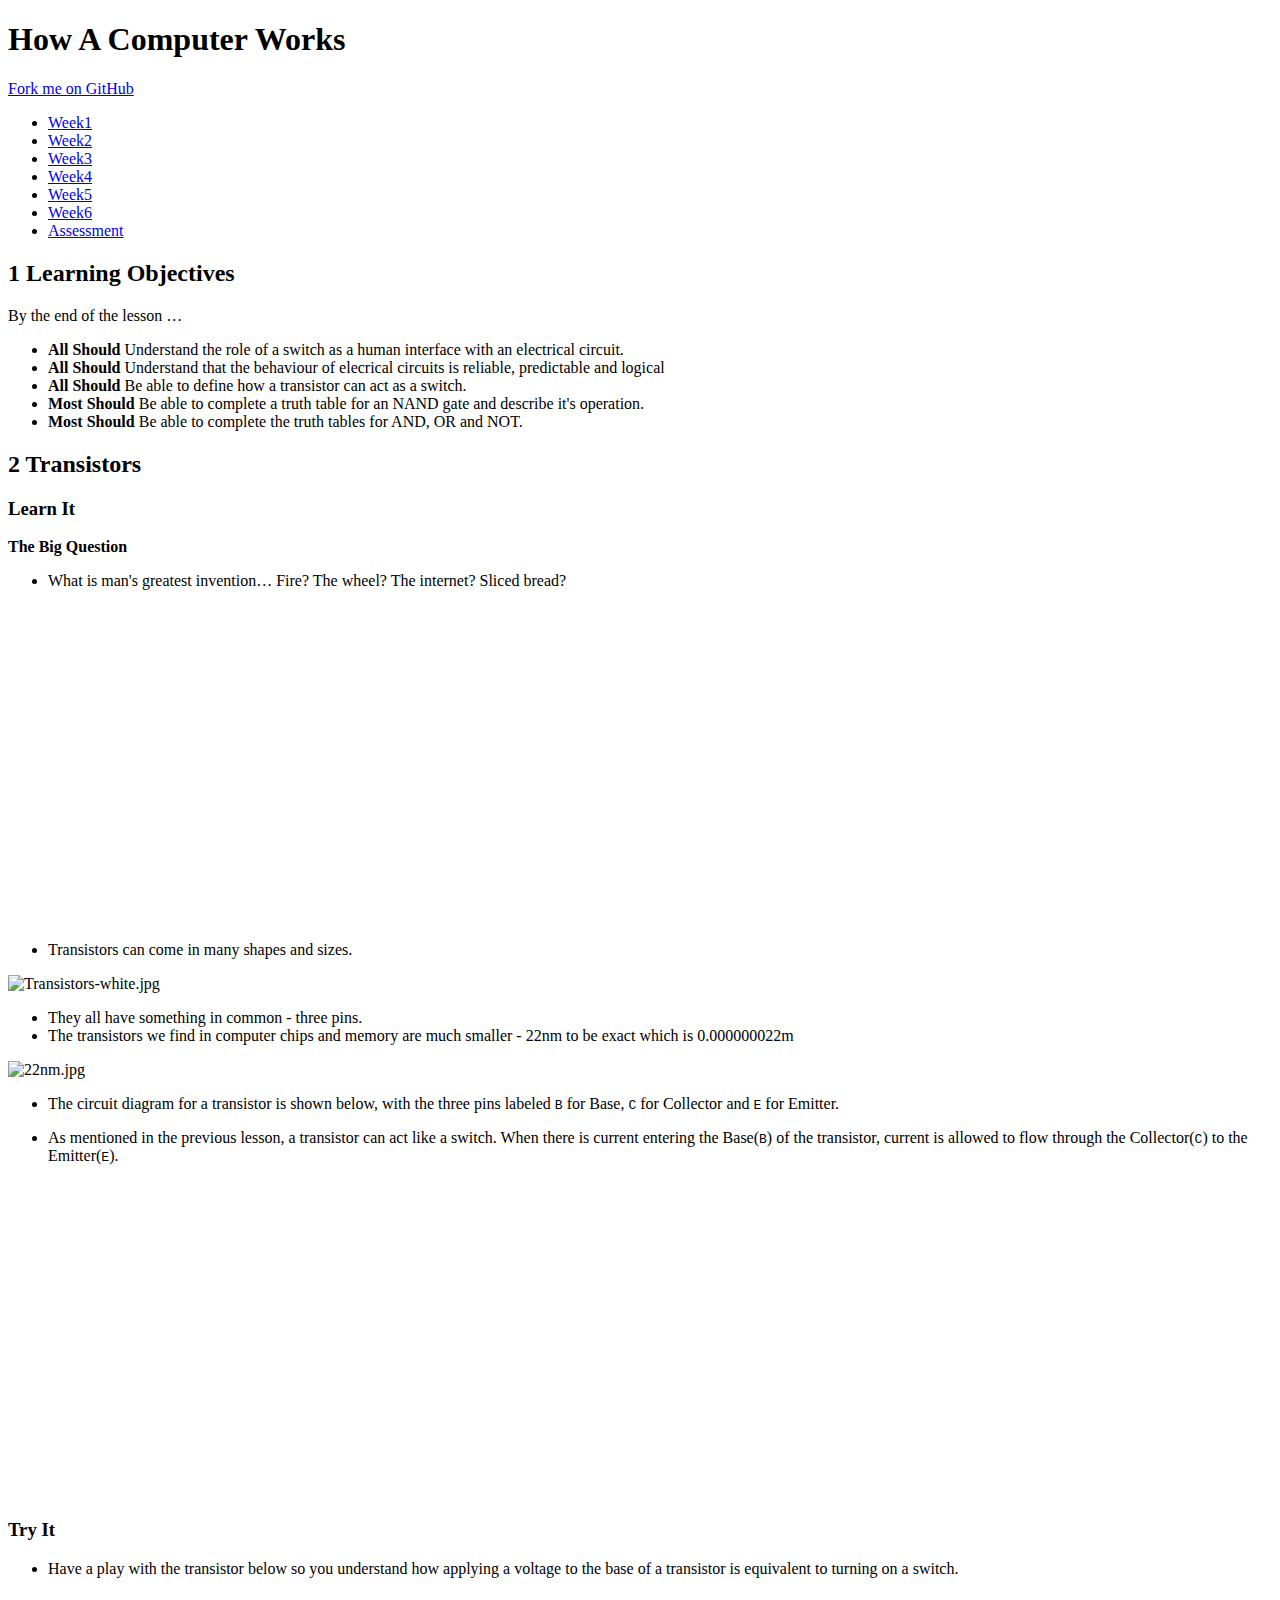
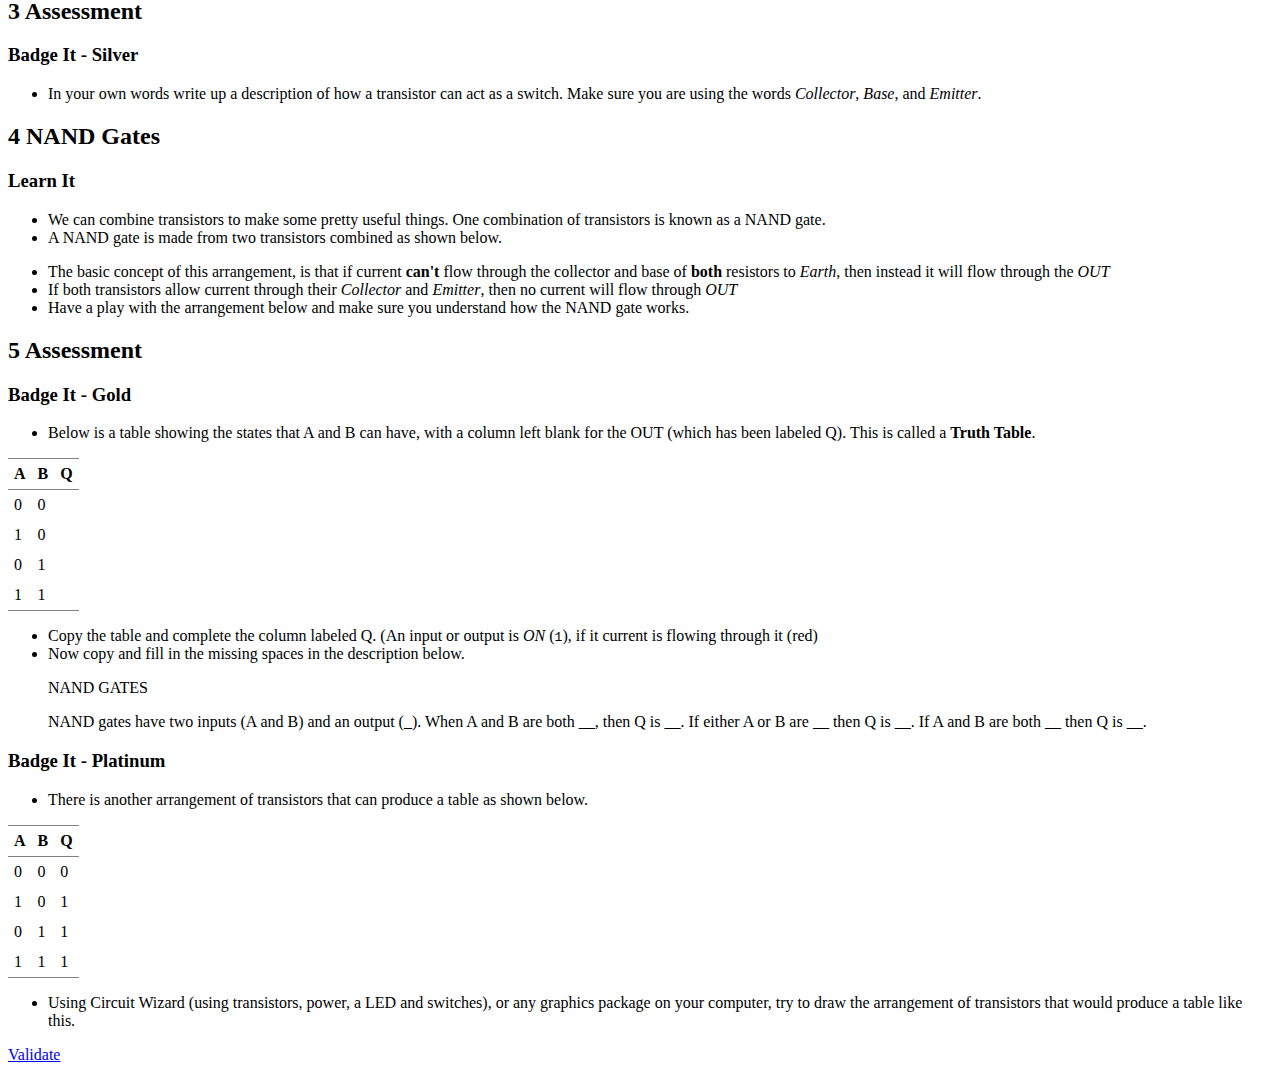
==== commit cf2172dd: "Merge pull request #7 from AdrianJStout/master" ====
--- a/pages/2_Lesson.html
+++ b/pages/2_Lesson.html
@@ -78,32 +78,38 @@
 
     </ul>
   </div>
-<div id="outline-container-sec-1" class="outline-2 activity">
-<h2 id="sec-1"><span class="section-number-2">1</span> Transistors</h2>
+<div id="outline-container-sec-1" class="outline-2 objectives">
+<h2 id="sec-1"><span class="section-number-2">1</span> Learning Objectives</h2>
 <div class="outline-text-2" id="text-1">
-</div>
-<div id="outline-container-sec-1-1" class="outline-3 learn">
-<h3 id="sec-1-1">Learn It</h3>
-<div class="outline-text-3" id="text-1-1">
 
 <p>
-<b>Learning Objectives</b>- by the end of the lesson you&#x2026;
-</p>
-<ul class="org-ul">
-<li><b>MUST</b> Understand the role of a switch as a human interface with an electrical circuit.
-</li>
-<li><b>MUST</b> Understand that the behaviour of elecrical circuits is reliable, predictable and logical
-</li>
-<li><b>MUST</b> Be able to define how a transistor can act as a switch.
-</li>
-<li><b>SHOULD</b> Be able to complete a truth table for an NAND gate and describe it's operation.
-</li>
-<li><b>COULD</b> Be able to complete the truth tables for AND, OR and NOT.
-</li>
-</ul>
+By the end of the lesson &#x2026;
+</p>
+<ul class="org-ul">
+<li><b>All Should</b> Understand the role of a switch as a human interface with an electrical circuit.
+</li>
+<li><b>All Should</b> Understand that the behaviour of elecrical circuits is reliable, predictable and logical
+</li>
+<li><b>All Should</b> Be able to define how a transistor can act as a switch.
+</li>
+<li><b>Most Should</b> Be able to complete a truth table for an NAND gate and describe it's operation.
+</li>
+<li><b>Most Should</b> Be able to complete the truth tables for AND, OR and NOT.
+</li>
+</ul>
+</div>
+</div>
+
+<div id="outline-container-sec-2" class="outline-2 activity">
+<h2 id="sec-2"><span class="section-number-2">2</span> Transistors</h2>
+<div class="outline-text-2" id="text-2">
+</div>
+<div id="outline-container-sec-2-1" class="outline-3 learn">
+<h3 id="sec-2-1">Learn It</h3>
+<div class="outline-text-3" id="text-2-1">
 
 <p>
-<b>The Big Question</b> (Deepening Thinking)
+<b>The Big Question</b>
 </p>
 <ul class="org-ul">
 <li>What is man's greatest invention&#x2026; Fire? The wheel? The internet? Sliced bread?
@@ -143,9 +149,9 @@
 <iframe width="560" height="315" src="https://www.youtube.com/embed/IcrBqCFLHIY" frameborder="0" allowfullscreen></iframe>
 </div>
 </div>
-<div id="outline-container-sec-1-2" class="outline-3 try">
-<h3 id="sec-1-2">Try It</h3>
-<div class="outline-text-3" id="text-1-2">
+<div id="outline-container-sec-2-2" class="outline-3 try">
+<h3 id="sec-2-2">Try It</h3>
+<div class="outline-text-3" id="text-2-2">
 <ul class="org-ul">
 <li>Have a play with the transistor below so you understand how applying a voltage to the base of a transistor is equivalent to turning on a switch.
 </li>
@@ -154,13 +160,13 @@
 </div>
 </div>
 </div>
-<div id="outline-container-sec-2" class="outline-2 activity">
-<h2 id="sec-2"><span class="section-number-2">2</span> Assessment</h2>
-<div class="outline-text-2" id="text-2">
-</div>
-<div id="outline-container-sec-2-1" class="outline-3 badge">
-<h3 id="sec-2-1">Badge It - Silver</h3>
-<div class="outline-text-3" id="text-2-1">
+<div id="outline-container-sec-3" class="outline-2 activity">
+<h2 id="sec-3"><span class="section-number-2">3</span> Assessment</h2>
+<div class="outline-text-2" id="text-3">
+</div>
+<div id="outline-container-sec-3-1" class="outline-3 badge">
+<h3 id="sec-3-1">Badge It - Silver</h3>
+<div class="outline-text-3" id="text-3-1">
 <ul class="org-ul">
 <li>In your own words write up a description of how a transistor can act as a switch. Make sure you are using the words <i>Collector</i>, <i>Base</i>, and <i>Emitter</i>.
 </li>
@@ -169,13 +175,13 @@
 </div>
 </div>
 
-<div id="outline-container-sec-3" class="outline-2 activity">
-<h2 id="sec-3"><span class="section-number-2">3</span> NAND Gates</h2>
-<div class="outline-text-2" id="text-3">
-</div>
-<div id="outline-container-sec-3-1" class="outline-3 learn">
-<h3 id="sec-3-1">Learn It</h3>
-<div class="outline-text-3" id="text-3-1">
+<div id="outline-container-sec-4" class="outline-2 activity">
+<h2 id="sec-4"><span class="section-number-2">4</span> NAND Gates</h2>
+<div class="outline-text-2" id="text-4">
+</div>
+<div id="outline-container-sec-4-1" class="outline-3 learn">
+<h3 id="sec-4-1">Learn It</h3>
+<div class="outline-text-3" id="text-4-1">
 <ul class="org-ul">
 <li>We can combine transistors to make some pretty useful things. One combination of transistors is known as a NAND gate.
 </li>
@@ -195,13 +201,13 @@
 </div>
 </div>
 </div>
-<div id="outline-container-sec-4" class="outline-2 activity">
-<h2 id="sec-4"><span class="section-number-2">4</span> Assessment</h2>
-<div class="outline-text-2" id="text-4">
-</div>
-<div id="outline-container-sec-4-1" class="outline-3 badge">
-<h3 id="sec-4-1">Badge It - Gold</h3>
-<div class="outline-text-3" id="text-4-1">
+<div id="outline-container-sec-5" class="outline-2 activity">
+<h2 id="sec-5"><span class="section-number-2">5</span> Assessment</h2>
+<div class="outline-text-2" id="text-5">
+</div>
+<div id="outline-container-sec-5-1" class="outline-3 badge">
+<h3 id="sec-5-1">Badge It - Gold</h3>
+<div class="outline-text-3" id="text-5-1">
 <ul class="org-ul">
 <li>Below is a table showing the states that A and B can have, with a column left blank for the OUT (which has been labeled Q). This is called a <b>Truth Table</b>.
 </li>
@@ -266,9 +272,9 @@
 </blockquote>
 </div>
 </div>
-<div id="outline-container-sec-4-2" class="outline-3 badge">
-<h3 id="sec-4-2">Badge It - Platinum</h3>
-<div class="outline-text-3" id="text-4-2">
+<div id="outline-container-sec-5-2" class="outline-3 badge">
+<h3 id="sec-5-2">Badge It - Platinum</h3>
+<div class="outline-text-3" id="text-5-2">
 <ul class="org-ul">
 <li>There is another arrangement of transistors that can produce a table as shown below.
 </li>
@@ -325,7 +331,7 @@
 </div>
 </div>
 <div id="postamble" class="status">
-<p class="validation"></p>
+<p class="validation"><a href="http://validator.w3.org/check?uri=referer">Validate</a></p>
 </div>
 </body>
 </html>
